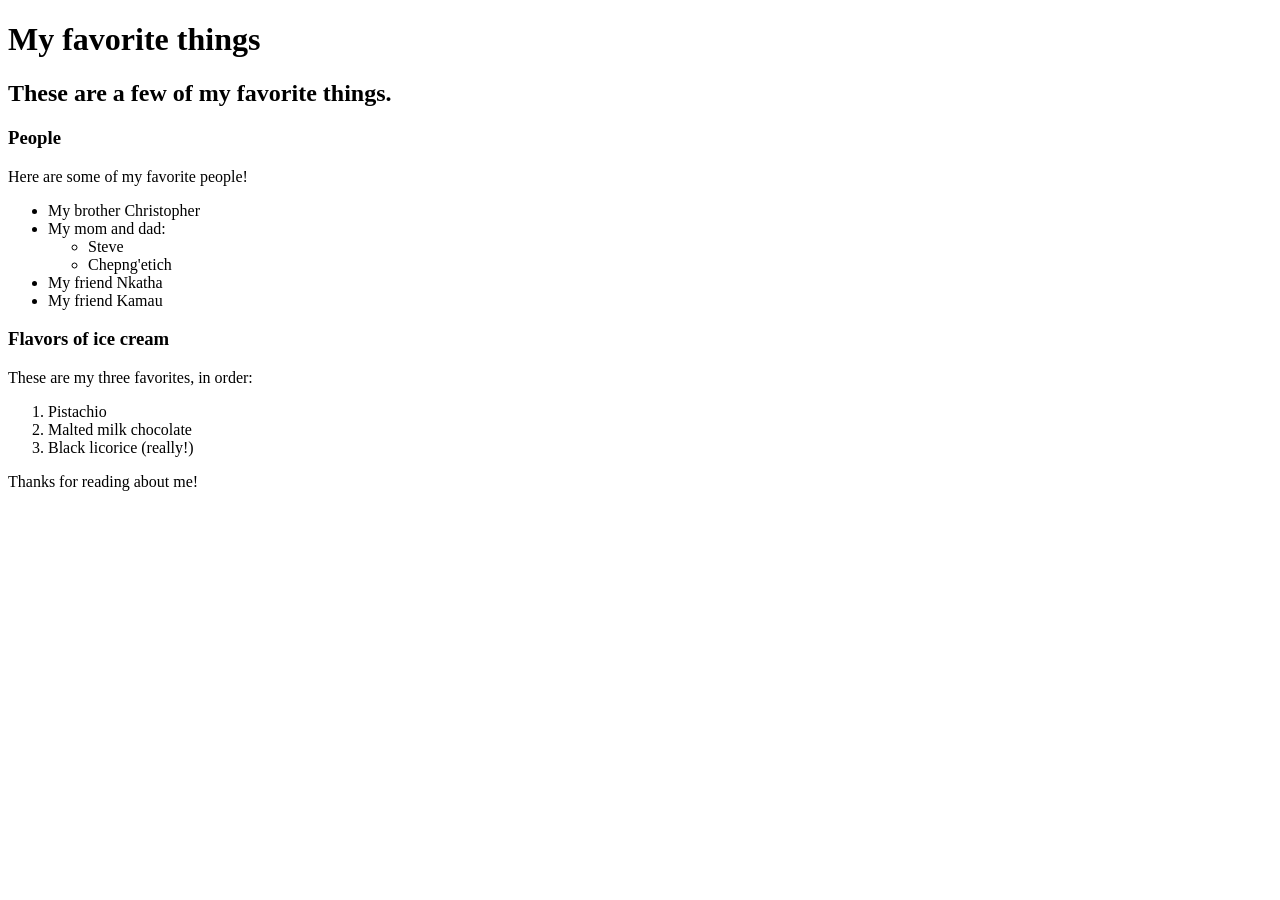
==== favorite-things.html @ 2b25fb6b "add webpage with info on favorite things" ====
<!DOCTYPE html>
<html>
  <head>
    <title>Michael's favorite things</title>
  </head>
  <body>
    <h1>My favorite things</h1>
    <h2>These are a few of my favorite things.</h2>

    <h3>People</h3>
    <p>Here are some of my favorite people!</p>
    <ul>
      <li>My brother Christopher</li>
      <li>My mom and dad:
        <ul>
          <li>Steve</li>
          <li>Chepng'etich</li>
        </ul>
      </li>
      <li>My friend Nkatha</li>
      <li>My friend Kamau</li>
    </ul>

    <h3>Flavors of ice cream</h3>
    <p>These are my three favorites, in order:</p>
    <ol>
      <li>Pistachio</li>
      <li>Malted milk chocolate</li>
      <li>Black licorice (really!)</li>
    </ol>

    <p>Thanks for reading about me!</p>
  </body>
</html>
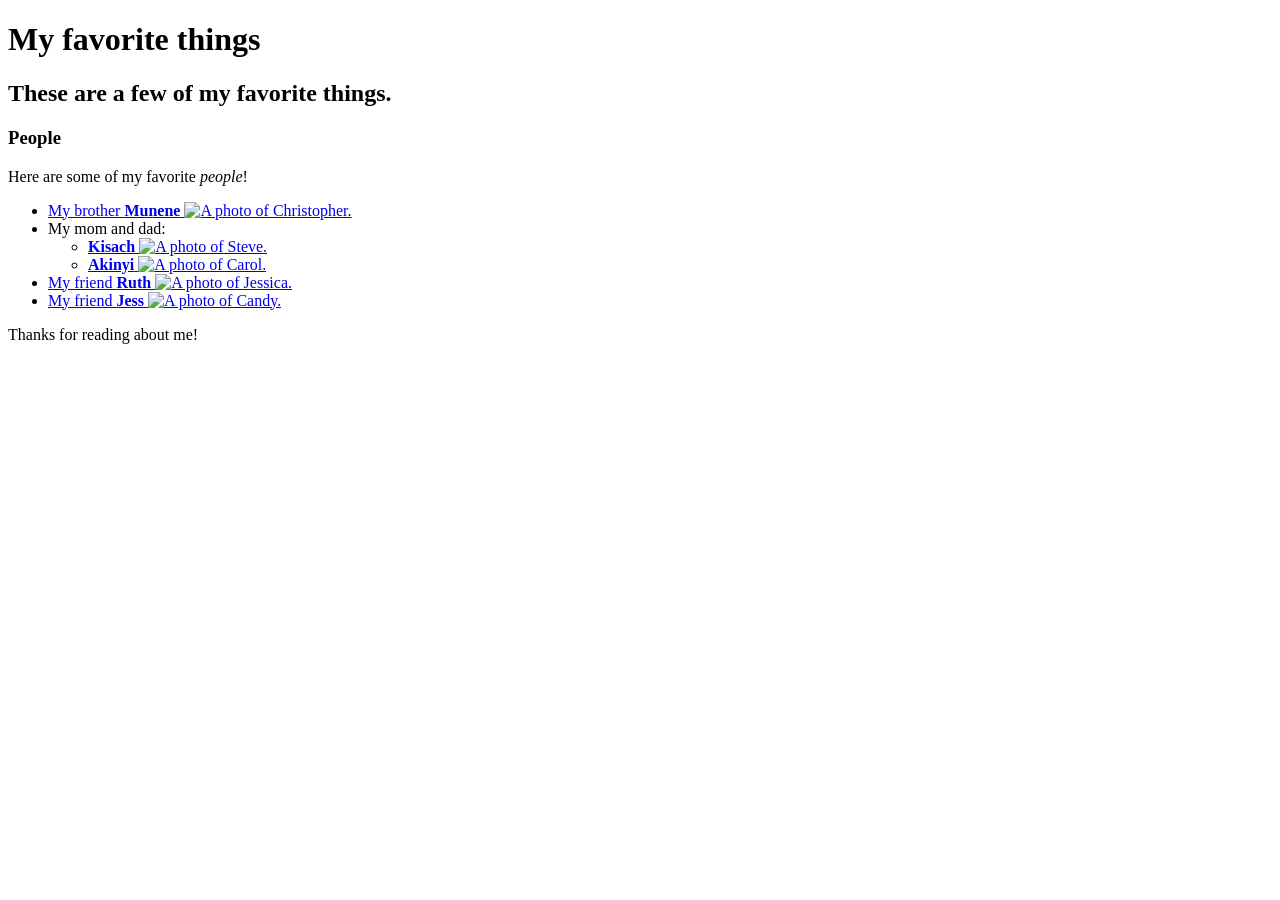
==== commit 44686c70: "updated content with hyperlinks" ====
--- a/favorite-things.html
+++ b/favorite-things.html
@@ -8,26 +8,44 @@
     <h2>These are a few of my favorite things.</h2>
 
     <h3>People</h3>
-    <p>Here are some of my favorite people!</p>
+    <p>Here are some of my favorite <em>people</em>!</p>
     <ul>
-      <li>My brother Christopher</li>
-      <li>My mom and dad:
+      <li>
+        <a href="http://www.example.com/christopher.html">
+          My brother <strong>Munene</strong>
+          <img src="img/christopher.jpeg" alt="A photo of Christopher.">
+        </a>
+      </li>
+      <li>
+        My mom and dad:
         <ul>
-          <li>Steve</li>
-          <li>Chepng'etich</li>
+          <li>
+            <a href="http://www.example.com/steve.html">
+              <strong>Kisach</strong>
+              <img src="img/steve.jpeg" alt="A photo of Steve.">
+            </a>
+          </li>
+          <li>
+            <a href="http://www.example.com/carol.html">
+              <strong>Akinyi</strong>
+              <img src="img/carol.jpeg" alt="A photo of Carol.">
+            </a>
+          </li>
         </ul>
       </li>
-      <li>My friend Nkatha</li>
-      <li>My friend Kamau</li>
+      <li>
+        <a href="http://www.example.com/jessica.html">
+          My friend <strong>Ruth</strong>
+          <img src="img/jessica.jpeg" alt="A photo of Jessica.">
+        </a>
+      </li>
+      <li>
+        <a href="http://www.example.com/candy.html">
+          My friend <strong>Jess</strong>
+          <img src="img/candy.jpeg" alt="A photo of Candy.">
+        </a>
+      </li>
     </ul>
-
-    <h3>Flavors of ice cream</h3>
-    <p>These are my three favorites, in order:</p>
-    <ol>
-      <li>Pistachio</li>
-      <li>Malted milk chocolate</li>
-      <li>Black licorice (really!)</li>
-    </ol>
 
     <p>Thanks for reading about me!</p>
   </body>
